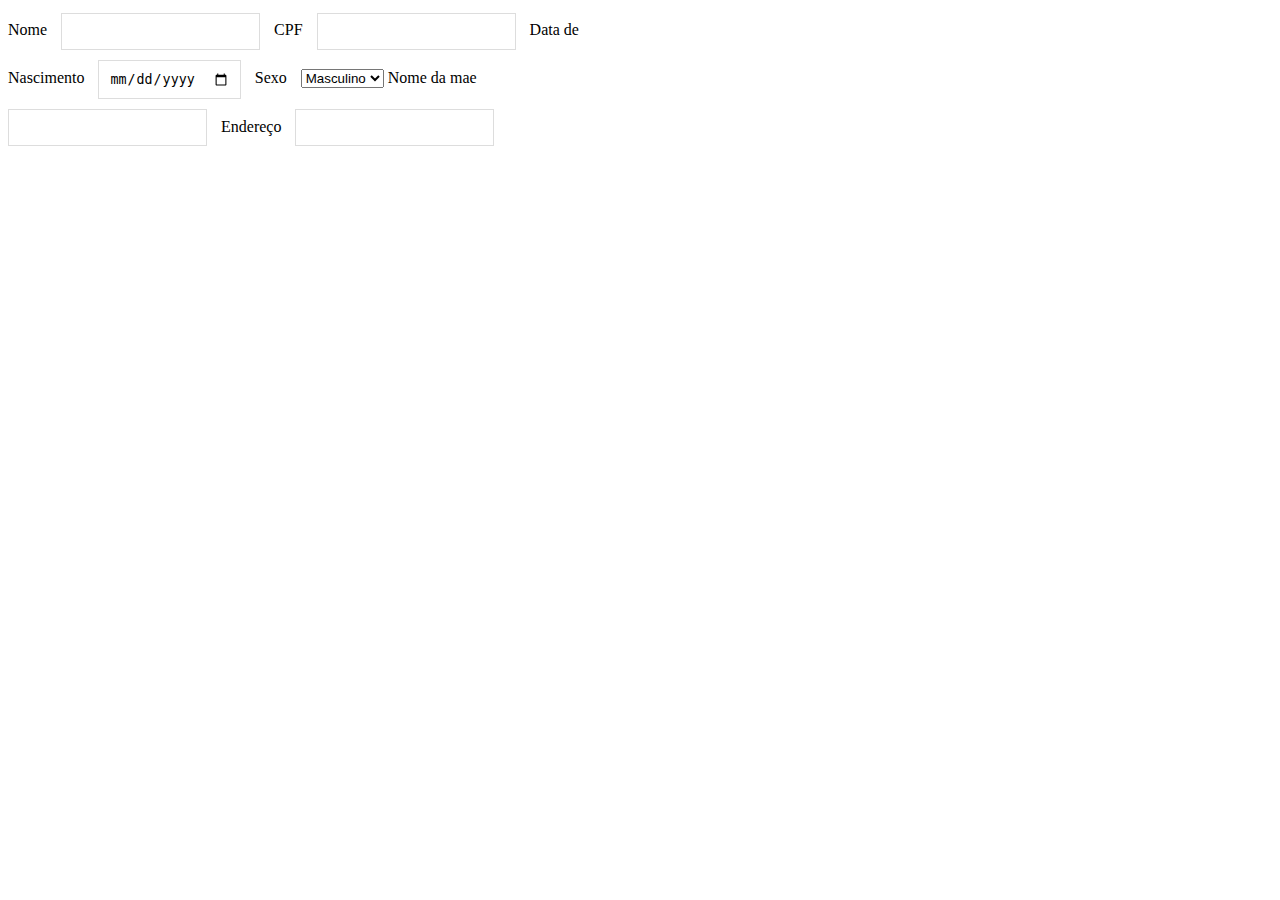
==== ex_7/index.html @ cca23791 "exercicio 7" ====
<!DOCTYPE html>
<html lang="en">

<head>
    <meta charset="UTF-8">
    <meta name="viewport" content="width=device-width, initial-scale=1.0">
    <title>HSM FullStack JavaScript</title>
    <script src="myscripts.js"></script>
    <link rel="stylesheet" type="text/css" href="styles.css">

</head>

<body>

    <div class="form-inline">
        <div class="half-form">
            <label>Nome</label>
            <input id="nome_aluno"></input>
            <label>CPF</label>
            <input id="cpf_aluno"></input>
            <label>Data de Nascimento</label>
            <input type="date" id="nascimento_aluno"></input>
            <label>Sexo</label>
            <select id="sexo_aluno">
                <option>Masculino</option>
                <option>Feminino</option>
            </select>
            <label>Nome da mae</label>
            <input id="mae_aluno"></input>
            <label>Endereço</label>
            <input type='text' id="cpf_aluno"></input>
        </div>
        <div class='half-form'></div>
    </div>
 
</body>

</html>
---- ex_7/styles.css ----
/* Style the form - display items horizontally */
.form-inline {
    display: flex;
    flex-flow: row wrap;
    align-items: center;
    flex-direction: column;
    align-items: stretch;
}

.form-inline .half-form {
    width: 50%;
}
  
  /* Add some margins for each label */
  .form-inline label {
    margin: 5px 10px 5px 0;
  }
  
  /* Style the input fields */
  .form-inline input {
    vertical-align: middle;
    margin: 5px 10px 5px 0;
    padding: 10px;
    background-color: #fff;
    border: 1px solid #ddd;
  }
  
  /* Style the submit button */
  .form-inline button {
    padding: 10px 20px;
    background-color: dodgerblue;
    border: 1px solid #ddd;
    color: white;
  }
  
  .form-inline button:hover {
    background-color: royalblue;
  }
  
  /* Add responsiveness - display the form controls vertically instead of horizontally on screens that are less than 800px wide */
  @media (max-width: 800px) {
    .form-inline input {
      margin: 10px 0;
    }
  
    .form-inline {
      flex-direction: column;
      align-items: stretch;
    }
  }
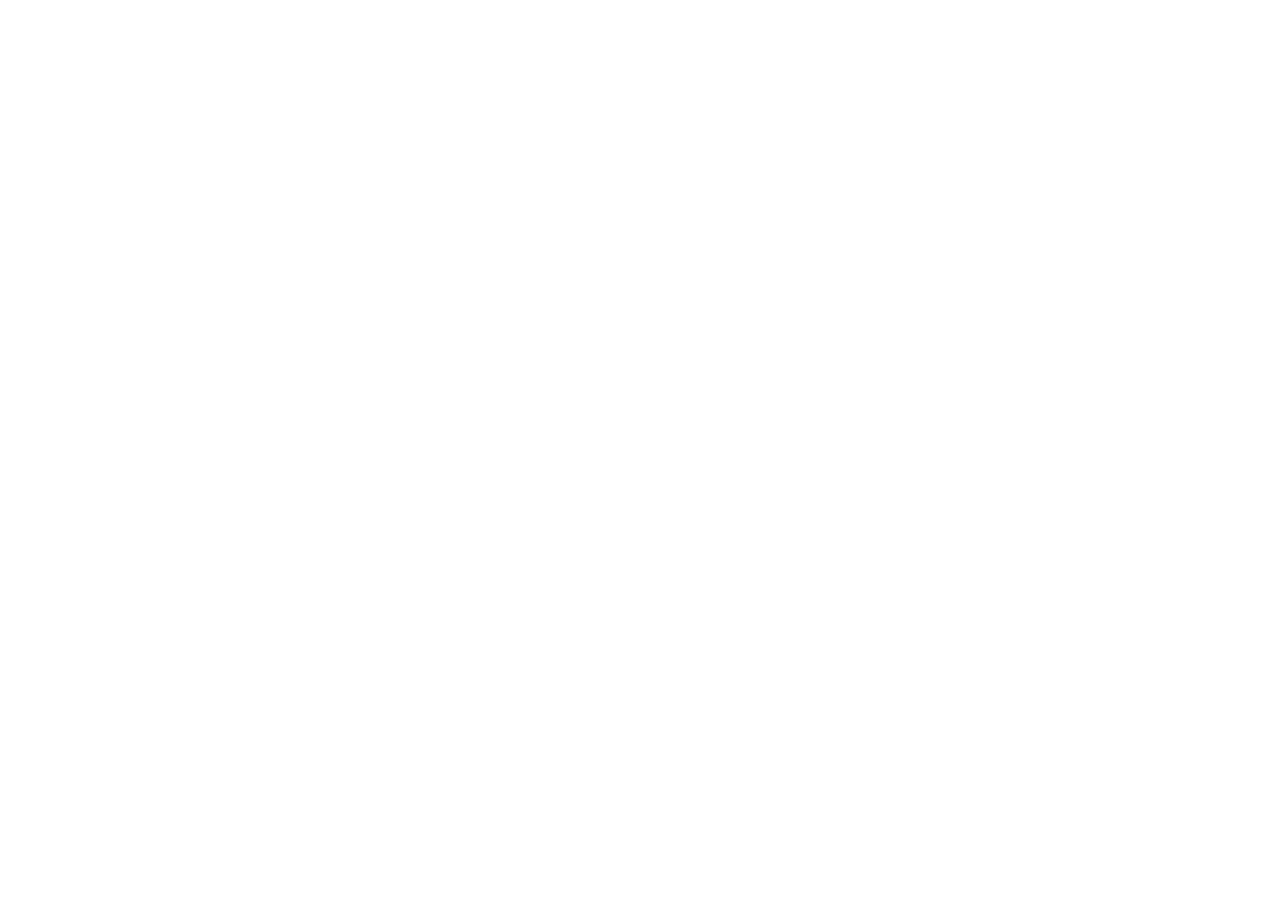
==== commit 4831865e: "limpa teste gitignore" ====
--- a/ex_7/index.html
+++ b/ex_7/index.html
@@ -12,7 +12,7 @@
 
 <body>
 
-    <div class="form-inline">
+    <!-- <div class="form-inline">
         <div class="half-form">
             <label>Nome</label>
             <input id="nome_aluno"></input>
@@ -31,7 +31,7 @@
             <input type='text' id="cpf_aluno"></input>
         </div>
         <div class='half-form'></div>
-    </div>
+    </div> -->
  
 </body>
 
